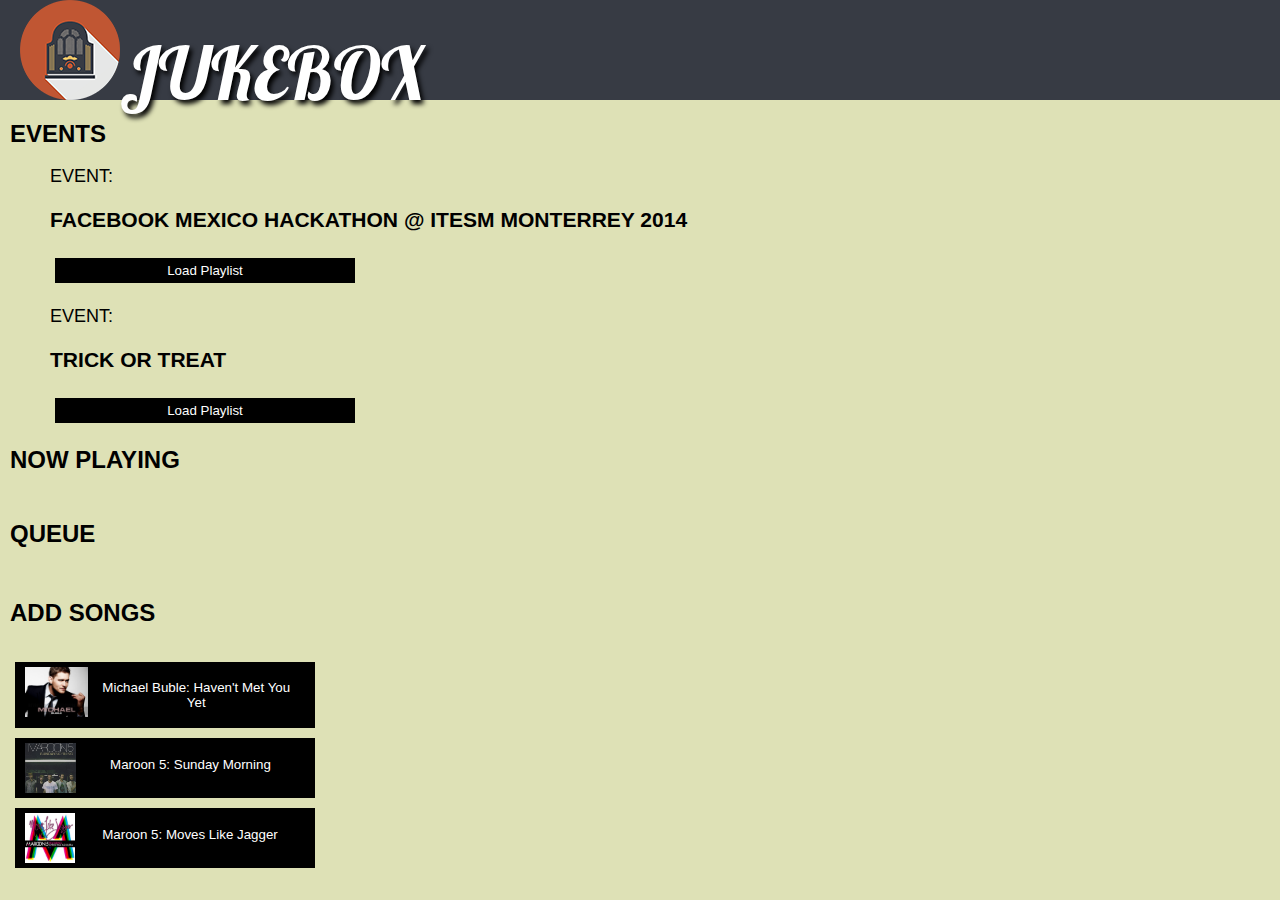
==== public/index.html @ 11834b98 "Jesus tomo la rueda" ====
<!DOCTYPE html>
<html>
<head>
    <meta charset="utf-8" />
    <link rel="stylesheet" type="text/css" href="css/index.css" />
    <title>Jukebox</title>
    <script src="http://ajax.googleapis.com/ajax/libs/jquery/1.7.1/jquery.min.js"></script>
    <!-- Inicializacion de Soundcloud -->
    <script src="http://connect.soundcloud.com/sdk.js"></script>

    <!-- Lobster font -->
    <link href='http://fonts.googleapis.com/css?family=Lobster' rel='stylesheet' type='text/css'>

</head>
<body>
    <script src="//connect.soundcloud.com/sdk.js"></script>
    <script>
    // initialize client with app credentials
    SC.initialize({
      client_id: '67df025394fb58a59495a2b8f8573ddd',
      redirect_uri: 'http://jukebox.parseapp.com/callback.html'
    });

    // initiate auth popup
    SC.connect(function() {
      SC.get('/me', function(me) { 
        console.log('Hello, ' + me.username);
        //loadEventsAPI();
      });
    });
    </script>
    <script>
      $("#loadTracks").live("click", function(){
        var track_url = 'http://api.soundcloud.com/playlists/56490285';
        SC.oEmbed(track_url, { auto_play: true }, function(oEmbed) {
          console.log('oEmbed response: ' + oEmbed);
        });
        document.getElementById("track").innerHTML = '<iframe width="100%" height="170" scrolling="no" frameborder="no" src="https://w.soundcloud.com/player/?url=https%3A//api.soundcloud.com/playlists/56490285&amp;color=00aabb&amp;auto_play=true&amp;hide_related=true&amp;show_comments=false&amp;show_user=false&amp;show_reposts=true"></iframe>';
        /*
        $('#track').append('<iframe width="100%" height="170" scrolling="no" frameborder="no" src="https://w.soundcloud.com/player/?url=https%3A//api.soundcloud.com/playlists/56490285&amp;color=00aabb&amp;auto_play=true&amp;hide_related=true&amp;show_comments=false&amp;show_user=false&amp;show_reposts=true"></iframe>');
        */
        SC.get('/playlists/56490285', function(playlist) {
          for (var i = 0; i < playlist.tracks.length; i++) {
            $('#results').append($('<li></li>').html(playlist.tracks[i].title));
          }
        });
      });
    </script>

    <script>
      $("#loadTr").live("click", function(){
        var track_url = 'http://api.soundcloud.com/playlists/56545453';
        SC.oEmbed(track_url, { auto_play: true }, function(oEmbed) {
          console.log('oEmbed response: ' + oEmbed);
        });
        document.getElementById("track").innerHTML = '<iframe width="100%" height="170" scrolling="no" frameborder="no" src="https://w.soundcloud.com/player/?url=https%3A//api.soundcloud.com/playlists/56545453&amp;color=00aabb&amp;auto_play=true&amp;hide_related=true&amp;show_comments=false&amp;show_user=false&amp;show_reposts=true"></iframe>';
        SC.get('/playlists/56545453', function(playlist) {
          for (var i = 0; i < playlist.tracks.length; i++) {
            $('#results').append($('<li></li>').html(playlist.tracks[i].title));
          }
        });
      });
    </script>

    <script>
      $("#track1").live("click", function(){
        var tracks = [71199929];
        SC.connect(function() {
          SC.get('/playlists/56490285', { limit: 1 }, function(playlist) {
            SC.put(playlist.uri, { playlist: { tracks: tracks } });
            SC.get('/playlists/56490285', function(playlist) {
            for (var i = 0; i < playlist.tracks.length; i++) {
              $('#results').append($('<li></li>').html(playlist.tracks[i].title));
              }
            });
          });
        });
      }
    </script>

    <script>
      $("#track2").live("click", function(){
        var tracks = [5774716];
        SC.connect(function() {
          SC.get('/playlists/56490285', { limit: 1 }, function(playlist) {
            SC.put(playlist.uri, { playlist: { tracks: tracks } });
            SC.get('/playlists/56490285', function(playlist) {
            for (var i = 0; i < playlist.tracks.length; i++) {
              $('#results').append($('<li></li>').html(playlist.tracks[i].title));
              }
            });
          });
        });
      }
    </script>

    <script>
      $("#track3").live("click", function(){
        var tracks = [19504262];
        SC.connect(function() {
          SC.get('/playlists/56545453', { limit: 1 }, function(playlist) {
            SC.put(playlist.uri, { playlist: { tracks: tracks } });
            SC.get('/playlists/56545453', function(playlist) {
            for (var i = 0; i < playlist.tracks.length; i++) {
              $('#results').append($('<li></li>').html(playlist.tracks[i].title));
              }
            });
          });
        });
      }
    </script>

    <!--<script>
      $("#searchTracks").live("click", function(){
        // find tracks
        SC.get('/tracks', { q: document.getElementById('searchField').value }, function(tracks) {
          console.log(tracks);
        });
      });
    </script>-->

    <script>
      // This is called with the results from from FB.getLoginStatus().
      function statusChangeCallback(response) {
        console.log('statusChangeCallback');
        console.log(response);
        // The response object is returned with a status field that lets the
        // app know the current login status of the person.
        // Full docs on the response object can be found in the documentation
        // for FB.getLoginStatus().
        if (response.status === 'connected') {
          // Logged into your app and Facebook.
          //loadEventsAPI();
        } else if (response.status === 'not_authorized') {
          // The person is logged into Facebook, but not your app.
          document.getElementById('status').innerHTML = 'Please log ' +
            'into this app.';
        } else {
          // The person is not logged into Facebook, so we're not sure if
          // they are logged into this app or not.
          document.getElementById('status').innerHTML = 'Please log ' +
            'into Facebook.';
        }
      }

      // This function is called when someone finishes with the Login
      // Button.  See the onlogin handler attached to it in the sample
      // code below.
      function checkLoginState() {
        FB.getLoginStatus(function(response) {
          statusChangeCallback(response);
        });
      }

      window.fbAsyncInit = function() {
      FB.init({
        appId      : '1556411531239729',
        cookie     : true,  // enable cookies to allow the server to access 
                            // the session
        xfbml      : true,  // parse social plugins on this page
        version    : 'v2.1' // use version 2.1
      });

      FB.getLoginStatus(function(response) {
        statusChangeCallback(response);
      });

      };

      // Load the SDK asynchronously
      (function(d, s, id) {
        var js, fjs = d.getElementsByTagName(s)[0];
        if (d.getElementById(id)) return;
        js = d.createElement(s); js.id = id;
        js.src = "//connect.facebook.net/en_US/sdk.js";
        fjs.parentNode.insertBefore(js, fjs);
      }(document, 'script', 'facebook-jssdk'));

      // Here we run a very simple test of the Graph API after login is
      // successful.  See statusChangeCallback() for when this call is made.
      function loadEventsAPI() {
        console.log('Welcome!  Fetching your information.... ');
        FB.api('/me/events', function(response) {
          console.log('Successful login for: ' + response.name);
          document.getElementById('events').innerHTML =
            'Event: ' + response.name + ' ID: ' + response.id;
        });
      }
    </script>

    <!--html y css-->
    <div id="wrapper">
    <p class="title_name"><img src="icon.png"><img>Jukebox</p>
    </div>
      <!--Left Side Menu Navigation bar-->
    <div id="page_full">
      <div id="fb-root">
      <script>(function(d, s, id) {
        var js, fjs = d.getElementsByTagName(s)[0];
        if (d.getElementById(id)) return;
        js = d.createElement(s); js.id = id;
        js.src = "https://connect.facebook.net/en_US/sdk.js#xfbml=1&appId=1556411531239729&version=v2.1";
        fjs.parentNode.insertBefore(js, fjs);
      }(document, 'script', 'facebook-jssdk'));</script>
      </div>

    <div
      class="fb-login-button"
      data-show-faces="false"
      data-auto-logout-link="true"
      onlogin="checkLoginState();"
      data-width="400"
      data-max-rows="1"
      data-scope="public_profile, publish_actions, email, user_events">
    </div>
    </div>

    <style type="text/css">
      #events{
        list-style-type: none;
        font-size: 18px;
        font-family: helvetica;
      }
    </style>

    <div id="content">
      <h1>Events</h1>
      <ul id="events">
        <li>
        <p>Event: </p> <h3>Facebook Mexico Hackathon @ ITESM Monterrey 2014</h3>
        <button id="loadTr">Load Playlist</button>
        </li>
        <li>
        <p>Event: </p> <h3>Trick or Treat</h3>
        <button id="loadTracks">Load Playlist</button>
        </li>
      </ul>
      <h1>Now Playing</h1>
      <div id="track"></div>
      <br>
      <h1>Queue</h1>
      <ul id="results">
      <br>

      <style type="text/css">
        #results{
          font-size: 16px;
          list-style-type: none;
        }
      </style>

      </ul>

      <!--<div id="searchbox">
        <form>
        Search SoundCloud:
        <input type="search" name="searchTracks">
        </form>

        <script type="text/javascript">
        $(document).ready(function(){
          $('searcher').click(function(){
            $('agregarMusica').toggleClass('cancion1');
          });
        });
        </script> -->
        <h1>Add Songs</h1>
        <div class="agregarMusica">
            <br>
            <button class="cancion1" id="track1">
              <img id="img_can" src="img/mbuble.jpg"></img><p id="nom_can">Michael Buble: Haven't Met You Yet</p>
            </button>
            <br>
            
            <button class="cancion1">
               <img id="img_can" src="img/maroon1.jpg"></img><p id="nom_can">Maroon 5: Sunday Morning</p>
            </button>
            <br>
            <button class="cancion1" id="track3">
             <img id="img_can" src="img/maroon2.jpg"></img><p id="nom_can">Maroon 5: Moves Like Jagger</p>
            </button>
        </div>

        <style type="text/css">
          #nom_can{
            position:relative; 
            up:20px;
          }
          p{
            font-variant: cursive;
          }

          #img_can{
            float: left;
            position: relative;
            left: -10px;
            height: 50px;
            width: auto;
          }
        </style>
      </div>
    </div>
</body>
</html>
---- public/css/index.css ----
* {
    -webkit-tap-highlight-color: rgba(0,0,0,1); /* make transparent link selection, adjust last value opacity 0 to 1.0 */
}

body {
    -webkit-touch-callout: none;                /* prevent callout to copy image, etc when tap to hold */
    -webkit-text-size-adjust: none;             /* prevent webkit from resizing text to fit */
    -webkit-user-select: none;                  /* prevent copy paste, to allow, change 'none' to 'text' */
    background-color:#DEE1B6;  
    background-attachment:fixed;
    font-family:'HelveticaNeue-Light', 'HelveticaNeue', Helvetica, Arial, sans-serif;
    font-size:12px;
    height:100%;
    margin:0px;
    padding:0px;
    text-transform:uppercase;
    width:100%;
}

/* Portrait layout (default) */
.app {
    background:#DEE1B6 no-repeat center top; /* 170px x 200px */
    position:absolute;             /* position in the center of the screen */
    left:50%;
    top:50%;
    height:50px;                   /* text area height */
    width:225px;                   /* text area width */
    text-align:center;
    padding:180px 0px 0px 0px;     /* image height is 200px (bottom 20px are overlapped with text) */
    margin:-115px 0px 0px -112px;  /* offset vertical: half of image height and text area height */
                                   /* offset horizontal: half of text area width */
}

/* Landscape layout (with min-width) */
@media screen and (min-aspect-ratio: 1/1) and (min-width:400px) {
    .app {
        background-position:left center;
        padding:75px 0px 75px 170px;  /* padding-top + padding-bottom + text area = image height */
        margin:-90px 0px 0px -198px;  /* offset vertical: half of image height */
                                      /* offset horizontal: half of image width and text area width */
    }
}

.title_name{
    font-family: 'Lobster', cursive;
    font-size: 72px;
    text-align: left;
    text-shadow: 3px 4px 5px #000;
    color: white;
    padding-left: 20px;
}

#wrapper{
    height: 100px;
    background: #373B44; /*#73C8A9*/
}

.title_name{
    height: 0px; 
    margin-top: 0px;
}

#page_full{
    background: #BD5532;
    width: 100%;
}

#content{
    margin-top: 20px;
    margin-left: 10px;
    background: #DEE1B6;
    width: 100%;
    height: auto;
}

#web_page{
    width: 100%;
}

button{
    box-shadow: none;
    background: black;
    border: 3px;
    color: white;
    padding: 5px;
    padding-left: 20px;
    padding-right: 20px;
    margin: 5px;
    width: 300px;
    text-align: center;
}

p{
    font-family: helvetica;
}
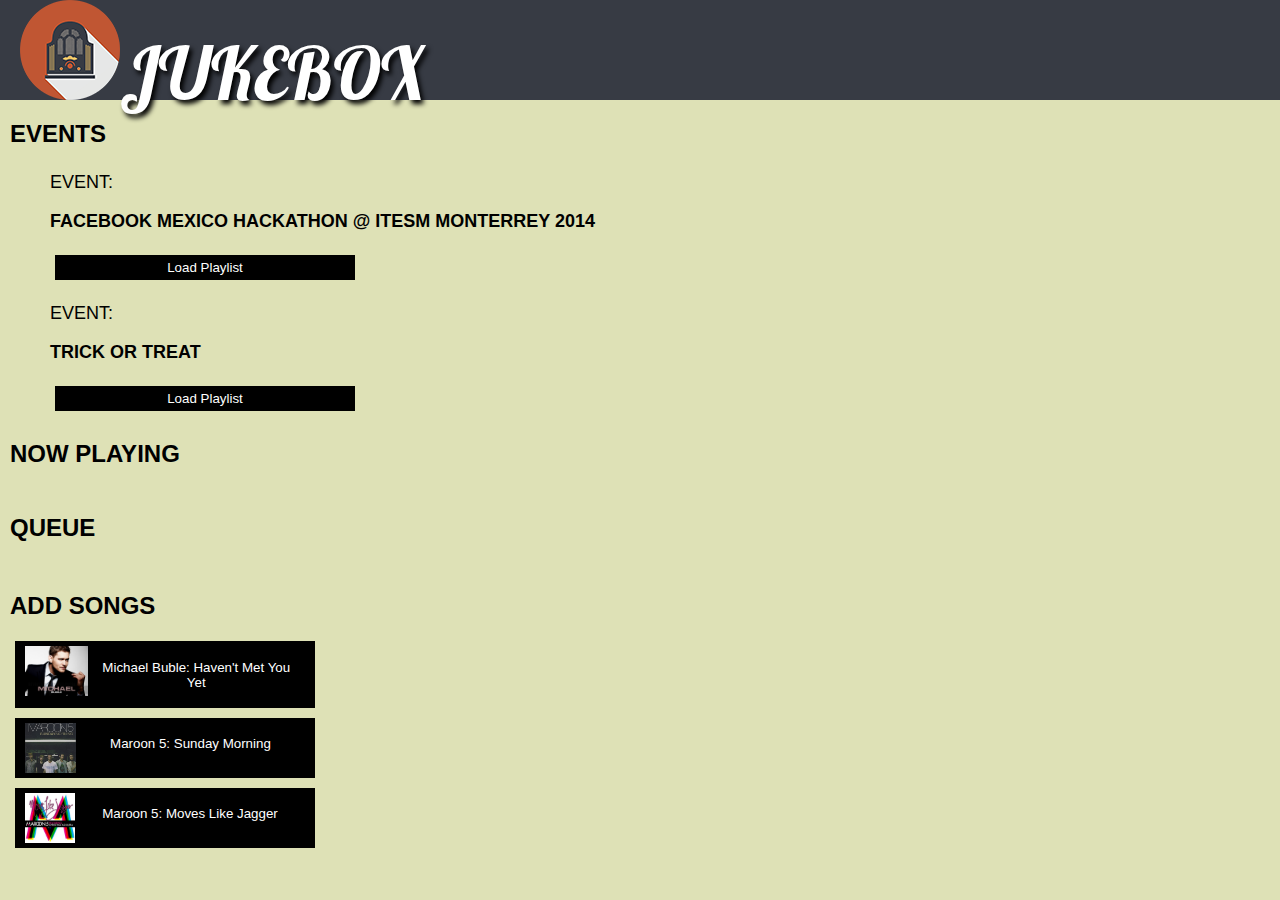
==== commit d56e3358: "ultimos toques" ====
--- a/public/index.html
+++ b/public/index.html
@@ -218,8 +218,18 @@
     <style type="text/css">
       #events{
         list-style-type: none;
+        font-size: 24px;
+        font-family: helvetica;
+      }
+
+      h3{
         font-size: 18px;
         font-family: helvetica;
+      }
+
+      #evento{
+        font-family: helvetica;
+        font-size: 18px;
       }
     </style>
 
@@ -227,11 +237,11 @@
       <h1>Events</h1>
       <ul id="events">
         <li>
-        <p>Event: </p> <h3>Facebook Mexico Hackathon @ ITESM Monterrey 2014</h3>
+        <p id="evento">Event: </p> <h3>Facebook Mexico Hackathon @ ITESM Monterrey 2014</h3>
         <button id="loadTr">Load Playlist</button>
         </li>
         <li>
-        <p>Event: </p> <h3>Trick or Treat</h3>
+        <p id="evento">Event: </p> <h3>Trick or Treat</h3>
         <button id="loadTracks">Load Playlist</button>
         </li>
       </ul>
@@ -266,7 +276,6 @@
         </script> -->
         <h1>Add Songs</h1>
         <div class="agregarMusica">
-            <br>
             <button class="cancion1" id="track1">
               <img id="img_can" src="img/mbuble.jpg"></img><p id="nom_can">Michael Buble: Haven't Met You Yet</p>
             </button>
@@ -286,9 +295,6 @@
             position:relative; 
             up:20px;
           }
-          p{
-            font-variant: cursive;
-          }
 
           #img_can{
             float: left;
